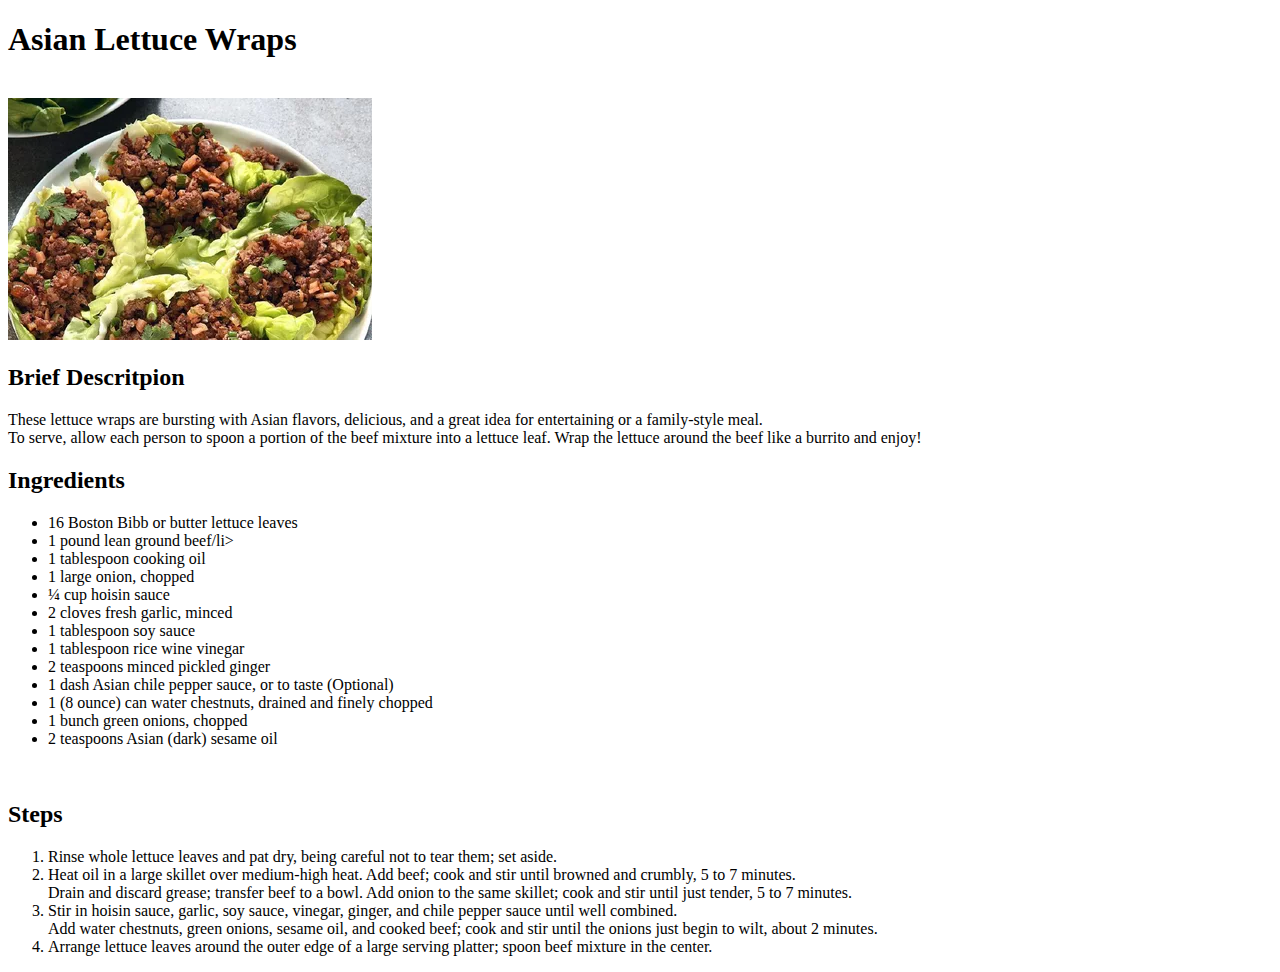
==== recipes/asian_lettuce_wraps.html @ 51f8a51a "Add new images, summer_grilled_shrimp_salad.html and asian_lettuce_wraps.html, changes to indeax.htm" ====
<!DOCTYPE html>
<html lang="en">
    <head>
        <meta charset="UTF-8">
        <title>Asian Lettuce Wraps</title>
    </head>

    <body>
        <h1>Asian Lettuce Wraps</h1>
        <br />
        <img src="../images/asian_lettuce_wraps.jpg" alt="Delicious Asian Lettuce Wraps image">
        <h2>Brief Descritpion</h2>
        <p>
            These lettuce wraps are bursting with Asian flavors, delicious, and a great idea for entertaining or a family-style meal. <br />To serve, allow each person to spoon a portion of the beef mixture into a lettuce leaf. Wrap the lettuce around the beef like a burrito and enjoy!
        </p>
        <h2>Ingredients</h2>
            <ul>
                <li>16 Boston Bibb or butter lettuce leaves</li>
                <li>1 pound lean ground beef/li>
                <li>1 tablespoon cooking oil</li>
                <li>1 large onion, chopped</li>
                <li>¼ cup hoisin sauce</li>
                <li>2 cloves fresh garlic, minced</li>
                <li>1 tablespoon soy sauce</li>
                <li>1 tablespoon rice wine vinegar</li>
                <li>2 teaspoons minced pickled ginger</li>
                <li>1 dash Asian chile pepper sauce, or to taste (Optional)</li>
                <li>1 (8 ounce) can water chestnuts, drained and finely chopped</li>
                <li>1 bunch green onions, chopped</li>
                <li>2 teaspoons Asian (dark) sesame oil</li>
            </ul>
        <br />
            <h2>Steps</h2>
                <ol>
                    <li>
                        Rinse whole lettuce leaves and pat dry, being careful not to tear them; set aside.
                    </li>
                    <li>
                        Heat oil in a large skillet over medium-high heat. Add beef; cook and stir until browned and crumbly, 5 to 7 minutes. <br />Drain and discard grease; transfer beef to a bowl. Add onion to the same skillet; cook and stir until just tender, 5 to 7 minutes.
                    </li>
                    <li>
                        Stir in hoisin sauce, garlic, soy sauce, vinegar, ginger, and chile pepper sauce until well combined. <br />Add water chestnuts, green onions, sesame oil, and cooked beef; cook and stir until the onions just begin to wilt, about 2 minutes.
                    </li>
                    <li>
                        Arrange lettuce leaves around the outer edge of a large serving platter; spoon beef mixture in the center.
                    </li>
                </ol>
    </body>
</html>
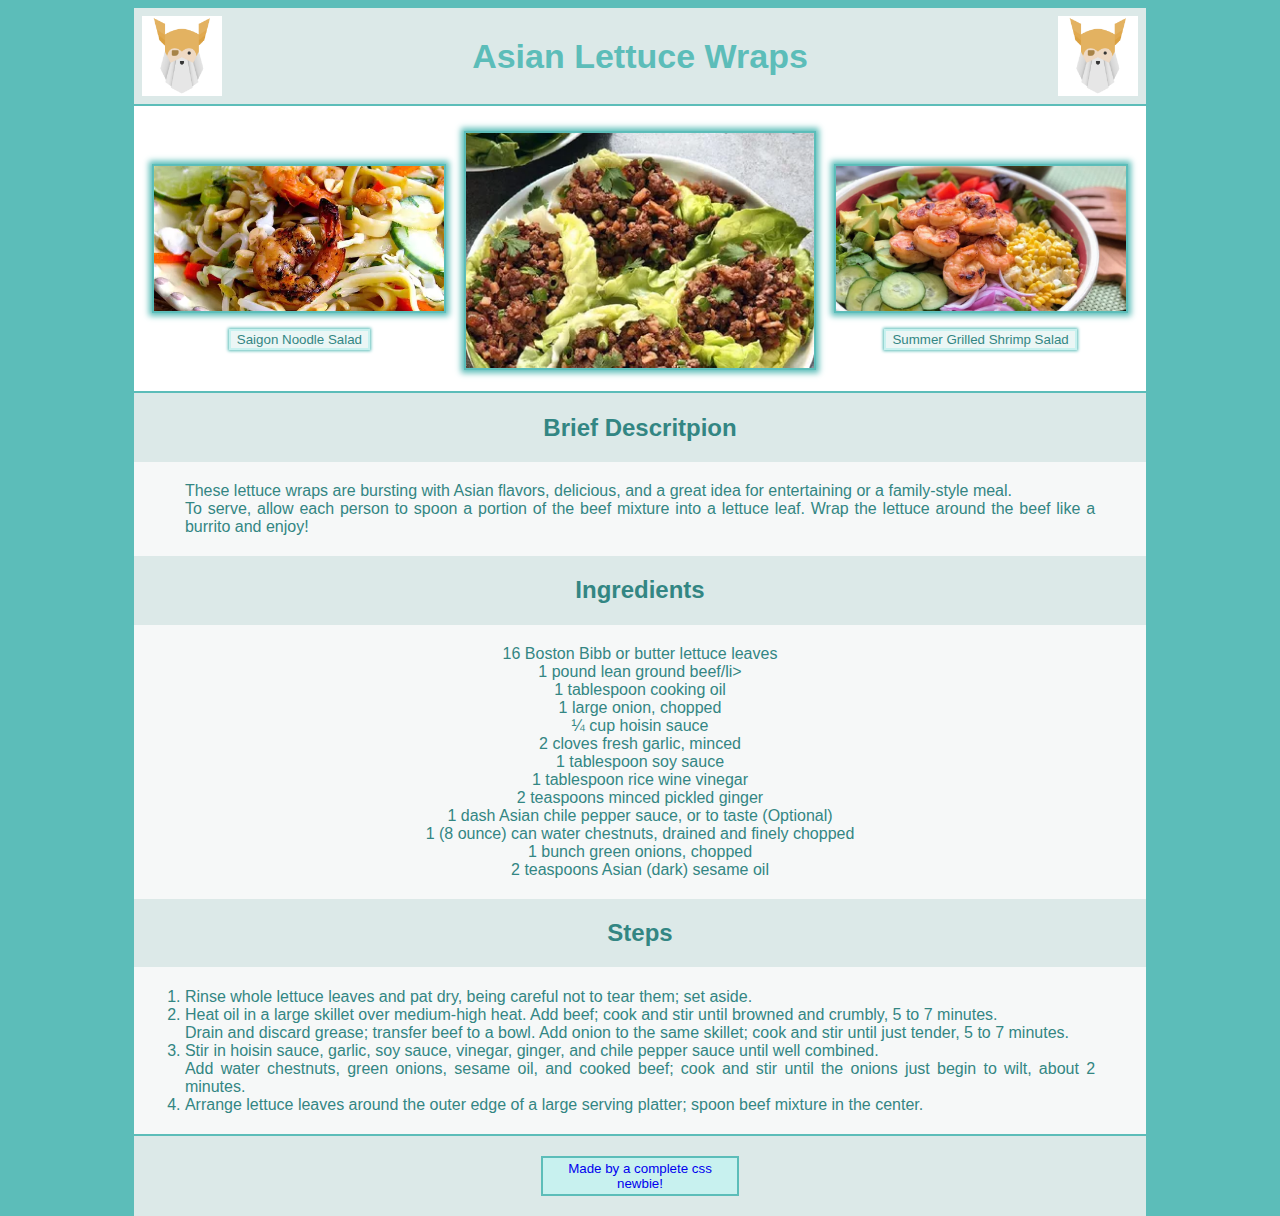
==== commit 64e4285e: "Changes to style.css precipe-style.css asian_lettuce_wraps.html" ====
--- a/recipes/asian_lettuce_wraps.html
+++ b/recipes/asian_lettuce_wraps.html
@@ -3,47 +3,79 @@
     <head>
         <meta charset="UTF-8">
         <title>Asian Lettuce Wraps</title>
+        <link rel="stylesheet" type="text/css" href="recipe-style.css" />
     </head>
 
     <body>
-        <h1>Asian Lettuce Wraps</h1>
-        <br />
-        <img src="../images/asian_lettuce_wraps.jpg" alt="Delicious Asian Lettuce Wraps image">
-        <h2>Brief Descritpion</h2>
-        <p>
-            These lettuce wraps are bursting with Asian flavors, delicious, and a great idea for entertaining or a family-style meal. <br />To serve, allow each person to spoon a portion of the beef mixture into a lettuce leaf. Wrap the lettuce around the beef like a burrito and enjoy!
-        </p>
-        <h2>Ingredients</h2>
-            <ul>
-                <li>16 Boston Bibb or butter lettuce leaves</li>
-                <li>1 pound lean ground beef/li>
-                <li>1 tablespoon cooking oil</li>
-                <li>1 large onion, chopped</li>
-                <li>¼ cup hoisin sauce</li>
-                <li>2 cloves fresh garlic, minced</li>
-                <li>1 tablespoon soy sauce</li>
-                <li>1 tablespoon rice wine vinegar</li>
-                <li>2 teaspoons minced pickled ginger</li>
-                <li>1 dash Asian chile pepper sauce, or to taste (Optional)</li>
-                <li>1 (8 ounce) can water chestnuts, drained and finely chopped</li>
-                <li>1 bunch green onions, chopped</li>
-                <li>2 teaspoons Asian (dark) sesame oil</li>
-            </ul>
-        <br />
-            <h2>Steps</h2>
-                <ol>
-                    <li>
-                        Rinse whole lettuce leaves and pat dry, being careful not to tear them; set aside.
-                    </li>
-                    <li>
-                        Heat oil in a large skillet over medium-high heat. Add beef; cook and stir until browned and crumbly, 5 to 7 minutes. <br />Drain and discard grease; transfer beef to a bowl. Add onion to the same skillet; cook and stir until just tender, 5 to 7 minutes.
-                    </li>
-                    <li>
-                        Stir in hoisin sauce, garlic, soy sauce, vinegar, ginger, and chile pepper sauce until well combined. <br />Add water chestnuts, green onions, sesame oil, and cooked beef; cook and stir until the onions just begin to wilt, about 2 minutes.
-                    </li>
-                    <li>
-                        Arrange lettuce leaves around the outer edge of a large serving platter; spoon beef mixture in the center.
-                    </li>
-                </ol>
-    </body>
+    <div class = "parent-div">
+        <div class="background-div">
+            <div class="headline-container">
+                <div class="odin-div">
+                    <a class="odin-logo" href="https://www.theodinproject.com/home"><img class="odin-png" src="../images/odin-project-logo.png" alt="odin logo"></a>
+                </div>
+                <div class="headline-div">
+                    <h1 class="recipe-headline">Asian Lettuce Wraps</h1>
+                </div>
+                <div class="adjusting-div">
+                    <a class="return-button" href="../index.html"><img class="odin-png" src="../images/odin-project-logo.png" alt="return button"></a>
+                </div>
+            </div>
+            <div class="images-container">
+                <div class="side-image-left-container">
+                    <a class="left-image-link" href="../recipes/saigon_noodle_salad.html"><img class="header-image-left" src="../images/saigon_noodle_salad.jpg" alt="Delicious Saigon Noodle Salad image"></a>
+                    <p class="button-image-left"><a href="saigon_noodle_salad.html"><button class="food-btn-left">Saigon Noodle Salad</button></a></p>
+                </div>
+
+                <div class="header-image-container">
+                    <img class="header-image" src="../images/asian_lettuce_wraps.jpg" alt="Delicious Asian Lettuce Wraps image">
+                </div>
+
+                <div class="side-image-right-container">
+                    <a class="right-image-link" href="../recipes/summer_grilled_shrimp_salad.html"><img class="header-image-right" src="../images/summer_grilled_shrimp_salad.jpg" alt="Delicious Summer Grilled Shrimp Salad image"></a>
+                    <p class="button-image-right"><a href="summer_grilled_shrimp_salad.html"><button class="food-btn-right">Summer Grilled Shrimp Salad</button></a></p>
+                </div>
+            </div>
+                <h2 class="h2-brief-description">Brief Descritpion</h2>
+            <p class="text-brief-description"> 
+                These lettuce wraps are bursting with Asian flavors, delicious, and a great idea for entertaining or a family-style meal. <br />To serve, allow each person to spoon a portion of the beef mixture into a lettuce leaf. Wrap the lettuce around the beef like a burrito and enjoy!
+            </p>
+            <h2 class="ingredients-header">Ingredients</h2>
+            <div class="ingredients-text-container">
+                <ul class="text-ingredients-left">
+                    <li>16 Boston Bibb or butter lettuce leaves</li>
+                    <li>1 pound lean ground beef/li>
+                    <li>1 tablespoon cooking oil</li>
+                    <li>1 large onion, chopped</li>
+                    <li>¼ cup hoisin sauce</li>
+                    <li>2 cloves fresh garlic, minced</li>
+                    <li>1 tablespoon soy sauce</li>
+                    <li>1 tablespoon rice wine vinegar</li>
+                    <li>2 teaspoons minced pickled ginger</li>
+                    <li>1 dash Asian chile pepper sauce, or to taste (Optional)</li>
+                    <li>1 (8 ounce) can water chestnuts, drained and finely chopped</li>
+                    <li>1 bunch green onions, chopped</li>
+                    <li>2 teaspoons Asian (dark) sesame oil</li>
+                </ul>
+            </div>
+                <h2 class="steps-header">Steps</h2>
+                    <ol class="text-steps-list">
+                        <li>
+                            Rinse whole lettuce leaves and pat dry, being careful not to tear them; set aside.
+                        </li>
+                        <li>
+                            Heat oil in a large skillet over medium-high heat. Add beef; cook and stir until browned and crumbly, 5 to 7 minutes. <br />Drain and discard grease; transfer beef to a bowl. Add onion to the same skillet; cook and stir until just tender, 5 to 7 minutes.
+                        </li>
+                        <li>
+                            Stir in hoisin sauce, garlic, soy sauce, vinegar, ginger, and chile pepper sauce until well combined. <br />Add water chestnuts, green onions, sesame oil, and cooked beef; cook and stir until the onions just begin to wilt, about 2 minutes.
+                        </li>
+                        <li>
+                            Arrange lettuce leaves around the outer edge of a large serving platter; spoon beef mixture in the center.
+                        </li>
+                    </ol>
+            <div class="footer">
+                <div class="newbie"><a class="newbie-href" href="https://github.com/NikolaMilinkovic"><button class="newbie-btn">Made by a complete css newbie!</button></a></div>
+            </div>
+        </div>
+    </div>
+</body>
 </html>--- a/recipes/recipe-style.css
+++ b/recipes/recipe-style.css
@@ -0,0 +1,356 @@
+* {
+    font-family: Verdana, sans-serif;
+    /*background-color: #5cbdb9;*/
+}
+
+img {
+    display: block;
+    width: auto;
+    height: auto;
+    
+  }
+
+html {
+    padding-top: 0;
+    margin-top: 0;
+    background-color: #5cbdb9;
+}
+
+body  {
+    display: flex;
+    flex-direction: column;
+    min-height: 100vh;
+    position: relative;
+    background-color: #5cbdb9;
+}
+
+.parent-div {
+    display: flex;
+    margin-left: 10%;
+    margin-right: 10%;
+    position: absolute;
+    min-width: 80%;
+    background-color: white;
+    flex-direction: column;
+    margin-top: 0px;
+}
+
+.background-div {
+    width: 100%;
+    background-color: white;
+}
+
+h1,h2,p,li,ul,ol {
+    background-color: white;
+}
+
+.headline-container {
+    display: flex;
+    border-bottom: 2px solid #5cbdb9;
+    align-items: center;
+    padding: 8px;
+    background-color: #dce9e8;
+    flex-wrap: wrap;
+    justify-content: center;
+  }
+
+  .recipe-headline {
+    color: #5cbdb9;
+    background-color: #dce9e8;
+    font-size: 34px;
+    text-align: center;
+    width: auto;
+    height: auto;
+    margin: 0;
+    padding: 0.5rem;
+}
+
+.odin-div {
+    height: 100%;
+    background-color: #dce9e8;
+}
+
+.odin-png {
+    max-width: 80px;
+    max-height: 80px;
+    background-color: #dce9e8;
+}
+
+a.odin-logo {
+    background-color: #dce9e8;
+}
+
+.headline-div {
+    margin-left: auto;
+    margin-right: auto;
+}
+
+.adjusting-div {
+}
+
+a.return-button {
+    background-color: #dce9e8;
+}
+
+.images-container{
+    display: flex;
+    justify-content: space-evenly;
+    padding-bottom: 2.5%;
+    padding-top: 2.5%;
+    border-bottom: 2px solid #5cbdb9;
+}
+
+.side-image-left-container{
+    display: grid;
+    justify-content: center;
+    align-items: center;
+    margin-left: 20px;
+    margin-right: 20px;
+}
+
+a.left-image-link{
+    display: flex;
+    justify-content: center;
+    align-items: center;
+    margin-top: auto;
+}
+
+img.header-image-left{
+    width: 100%;
+    height: 100%;
+    max-width: 300px;
+    max-height: 200px;
+    object-fit: cover;
+    border: 2px solid #5cbdb9;
+    box-shadow: 0px 0px 6px 3px #5cbdb9;
+    aspect-ratio: 2/1;
+}
+
+p.button-image-left{
+    display: flex;
+    justify-content: center;
+    margin: 0;
+    margin-left: auto;
+    margin-right: auto;
+}
+
+.header-image-container{
+    display: flex;
+    justify-content: center;
+}
+
+img.header-image{
+    width: 100%;
+    height: 100%;
+    max-width: 400px;
+    max-height: 300px;
+    min-width: 100px;
+    object-fit: cover;
+    box-shadow: 0px 0px 6px 3px #5cbdb9;
+    border: 2px solid #5cbdb9;
+}
+
+.side-image-right-container{
+    display: grid;
+    justify-content: center;
+    align-items: center;
+    margin-left: 20px;
+    margin-right: 20px;
+}
+
+a.right-image-link{
+
+    display: flex;
+    justify-content: center;
+    align-items: center;
+    margin-top: auto;
+}
+
+img.header-image-right{
+    width: 100%;
+    height: 100%;
+    max-width: 300px;
+    max-height: 200px;
+    object-fit: cover;
+    border: 2px solid #5cbdb9;
+    box-shadow: 0px 0px 6px 3px #5cbdb9;
+    aspect-ratio: 2/1;
+}
+
+p.button-image-right{
+    display: flex;
+    justify-content: center;
+    margin: 0;
+}
+
+button.food-btn-left {
+    color:  #338683;
+    text-decoration: none;
+    font-family: Verdana, sans-serif;
+    background-color: #ebf6f5;  
+    border: 2px solid #c8f1ef;
+    padding: auto;
+    width: 100%;
+    box-shadow: 0px 0px 3px 1px #5cbdb9;
+}
+
+button.food-btn-left:hover {
+    cursor: pointer;
+    border: 2px solid #c8f1ef;
+    padding: auto;
+    width: 100%;;
+    background-color: #c8f1ef;
+    box-shadow: 0px 0px 0px 0px #5cbdb9;
+}
+
+  button.food-btn-right {
+    color:  #338683;
+    text-decoration: none;
+    font-family: Verdana, sans-serif;
+    background-color: #ebf6f5;  
+    border: 2px solid #c8f1ef;
+    padding: auto;
+    width: 100%;
+    box-shadow: 0px 0px 3px 1px #5cbdb9;
+}
+
+button.food-btn-right:hover {
+    cursor: pointer;
+    border: 2px solid #c8f1ef;
+    padding: auto;
+    width: 100%;;
+    background-color: #c8f1ef;
+    box-shadow: 0px 0px 0px 0px #5cbdb9;
+}
+
+img.header-image-left:hover{
+    width: 100%;
+    height: 100%;
+    max-width: 300px;
+    max-height: 200px;
+    object-fit: cover;
+    border: 2px solid #5cbdb9;
+    box-shadow: 0px 0px 0px 0px #5cbdb9;
+    transform: scale(1.1);
+    aspect-ratio: 2/1;
+}
+
+img.header-image-right:hover{
+    width: 100%;
+    height: 100%;
+    max-width: 300px;
+    max-height: 200px;
+    object-fit: cover;
+    border: 2px solid #5cbdb9;
+    box-shadow: 0px 0px 0px 0px #5cbdb9;
+    transform: scale(1.1);
+    aspect-ratio: 2/1;
+}
+
+img.header-image:hover{
+    object-fit: cover;
+    border: 2px solid #5cbdb9;
+    box-shadow: 0px 0px 0px 0px #5cbdb9;
+    transform: scale(1.06);
+}
+
+h2.h2-brief-description,h2.ingredients-header,h2.steps-header{
+    background-color: #dce9e8;
+    margin: 0px;
+    padding: 2%;
+    color:  #338683;
+    text-align: center;
+}
+
+p.text-brief-description{
+    background-color: #f6f8f8;
+    padding-left: 5%;
+    padding-right: 5%;
+    color:  #338683;
+    padding-top: 2%;
+    padding-bottom: 2%;
+    margin: 0px;
+    text-align: justify;
+}
+
+.ingredients-text-container{
+    display: flex;
+    justify-content: center;
+    background-color: #f6f8f8;
+}
+
+ul.text-ingredients-left,ul.text-ingredients-right {
+    background-color: #f6f8f8;
+    padding-left: 5%;
+    padding-right: 5%;
+    color:  #338683;
+    padding-top: 2%;
+    padding-bottom: 2%;
+    margin: 0px;
+    text-align: center;
+    list-style-type: none;
+}
+
+ol.text-steps-list{
+    background-color: #f6f8f8;
+    padding-left: 5%;
+    padding-right: 5%;
+    color:  #338683;
+    padding-top: 2%;
+    padding-bottom: 2%;
+    margin: 0px;
+    text-align: justify;
+}
+
+li{
+    background-color: #f6f8f8;
+}
+
+.footer {
+    display: flex;
+    margin: auto;
+    min-height: 80px;
+    background-color: #dce9e8;
+    border-top: 2px solid #5cbdb9;
+    justify-content: center;
+}
+
+.newbie {
+    margin: 0;
+    padding: 0;
+    display: flex;
+    margin-top: 2%;
+    margin-bottom: 2%;
+}
+
+.newbie-href{
+    text-decoration: none;
+    color: -webkit-link;
+}
+
+button.newbie-btn {
+    color: -webkit-link;
+    font-family: Verdana, sans-serif;
+    background-color: #c8f1ef;  
+    border: 2px solid #5cbdb9;
+    box-shadow: 6px #d4faf8;
+    padding-left: 3%;
+    padding-right: 3%;
+    min-width: 180px;
+    min-height: 40px;
+}
+
+.newbie-btn:hover {
+    cursor: pointer;
+    border: 2px solid #c8f1ef;
+    padding-left: 3%;
+    padding-right: 3%;
+    min-width: 180px;
+    background-color: #c8f1ef;
+  }
+
+a.newbie-href{
+    background-color: #c8f1ef;
+    display: flex;
+    justify-content: center; 
+}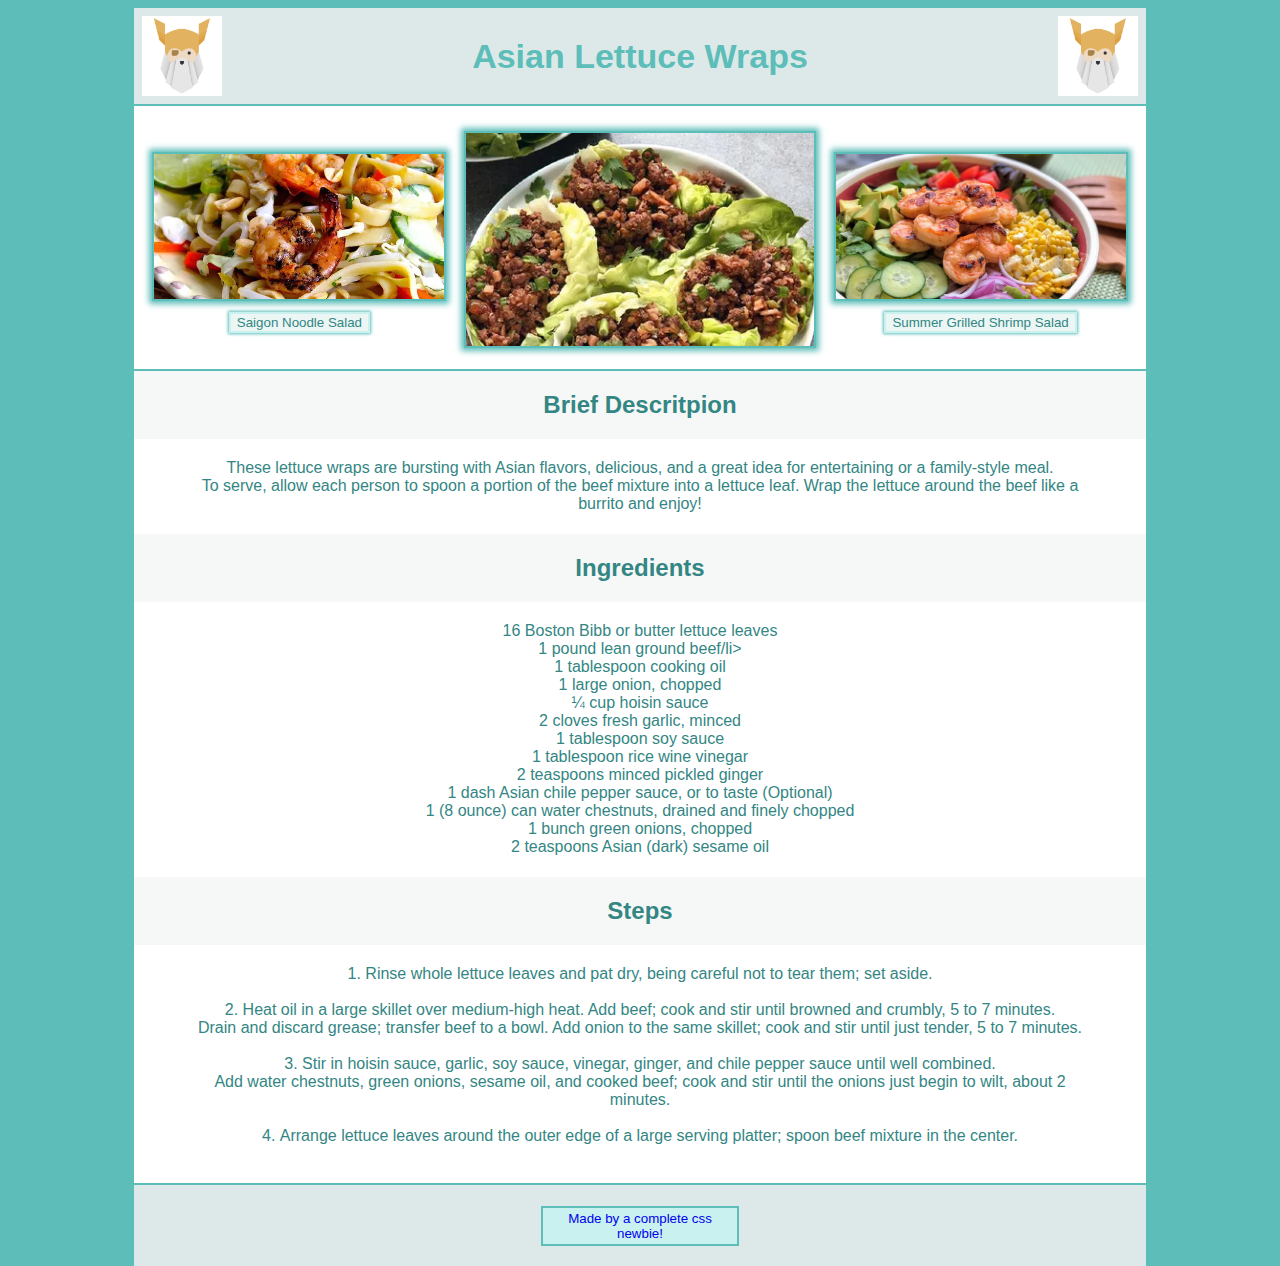
==== commit 97596592: "Applies recipe-style.css to all recipe html pages" ====
--- a/recipes/asian_lettuce_wraps.html
+++ b/recipes/asian_lettuce_wraps.html
@@ -58,20 +58,22 @@
                 </ul>
             </div>
                 <h2 class="steps-header">Steps</h2>
+                <div class="ol-attribute-container">
                     <ol class="text-steps-list">
                         <li>
                             Rinse whole lettuce leaves and pat dry, being careful not to tear them; set aside.
-                        </li>
+                        </li></br>
                         <li>
                             Heat oil in a large skillet over medium-high heat. Add beef; cook and stir until browned and crumbly, 5 to 7 minutes. <br />Drain and discard grease; transfer beef to a bowl. Add onion to the same skillet; cook and stir until just tender, 5 to 7 minutes.
-                        </li>
+                        </li></br>
                         <li>
                             Stir in hoisin sauce, garlic, soy sauce, vinegar, ginger, and chile pepper sauce until well combined. <br />Add water chestnuts, green onions, sesame oil, and cooked beef; cook and stir until the onions just begin to wilt, about 2 minutes.
-                        </li>
+                        </li></br>
                         <li>
                             Arrange lettuce leaves around the outer edge of a large serving platter; spoon beef mixture in the center.
-                        </li>
+                        </li></br>
                     </ol>
+                </div>
             <div class="footer">
                 <div class="newbie"><a class="newbie-href" href="https://github.com/NikolaMilinkovic"><button class="newbie-btn">Made by a complete css newbie!</button></a></div>
             </div>
--- a/recipes/recipe-style.css
+++ b/recipes/recipe-style.css
@@ -85,9 +85,6 @@
     margin-right: auto;
 }
 
-.adjusting-div {
-}
-
 a.return-button {
     background-color: #dce9e8;
 }
@@ -148,6 +145,7 @@
     object-fit: cover;
     box-shadow: 0px 0px 6px 3px #5cbdb9;
     border: 2px solid #5cbdb9;
+    aspect-ratio: 2/1.2;
 }
 
 .side-image-right-container{
@@ -255,7 +253,8 @@
 }
 
 h2.h2-brief-description,h2.ingredients-header,h2.steps-header{
-    background-color: #dce9e8;
+    background-color: #f6f8f8;
+    
     margin: 0px;
     padding: 2%;
     color:  #338683;
@@ -263,24 +262,24 @@
 }
 
 p.text-brief-description{
-    background-color: #f6f8f8;
+    background-color: white;
     padding-left: 5%;
     padding-right: 5%;
     color:  #338683;
     padding-top: 2%;
     padding-bottom: 2%;
     margin: 0px;
-    text-align: justify;
+    text-align: center;
 }
 
 .ingredients-text-container{
     display: flex;
     justify-content: center;
-    background-color: #f6f8f8;
+    background-color: white;
 }
 
 ul.text-ingredients-left,ul.text-ingredients-right {
-    background-color: #f6f8f8;
+    background-color: white;
     padding-left: 5%;
     padding-right: 5%;
     color:  #338683;
@@ -292,18 +291,22 @@
 }
 
 ol.text-steps-list{
-    background-color: #f6f8f8;
+    background-color: white;
     padding-left: 5%;
     padding-right: 5%;
     color:  #338683;
     padding-top: 2%;
     padding-bottom: 2%;
     margin: 0px;
-    text-align: justify;
+}
+
+.ol-attribute-container{
+    text-align: center;
+    list-style-position: inside;
 }
 
 li{
-    background-color: #f6f8f8;
+    background-color: white;
 }
 
 .footer {
@@ -353,4 +356,9 @@
     background-color: #c8f1ef;
     display: flex;
     justify-content: center; 
+}
+
+h3{
+    text-align: center;
+    color:  #338683;
 }